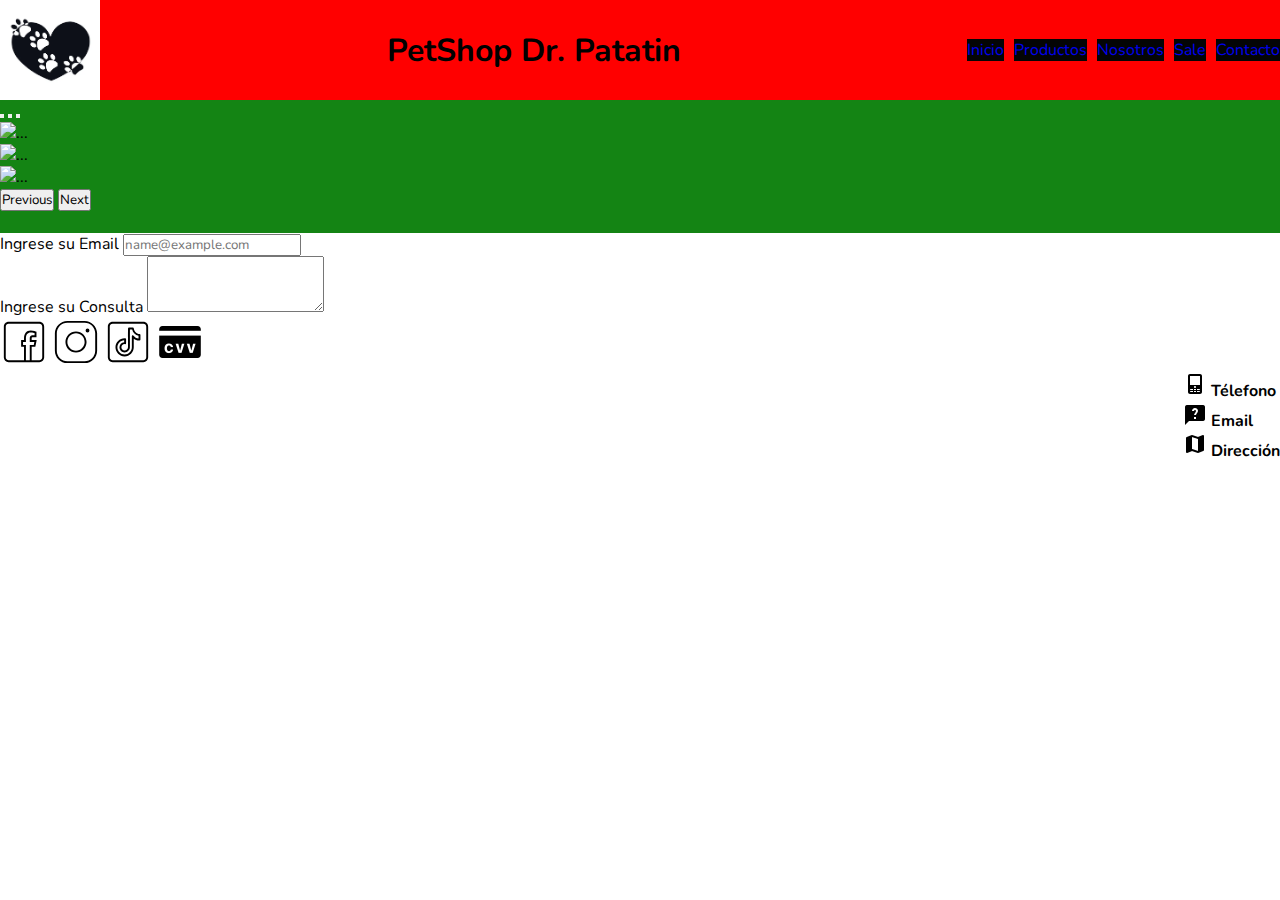
==== secciones/contacto.html @ 643187ed "actualizacion" ====
<!DOCTYPE html>
<html lang="en">
<head>
    <meta charset="UTF-8">
    <meta http-equiv="X-UA-Compatible" content="IE=edge">
    <meta name="viewport" content="width=device-width, initial-scale=1.0">
    <link rel="stylesheet" href="../estilos/estilos.css">
    <title>Document</title>
    <link href="https://cdn.jsdelivr.net/npm/bootstrap@5.2.3/dist/css/bootstrap.min.css" rel="stylesheet" integrity="sha384-rbsA2VBKQhggwzxH7pPCaAqO46MgnOM80zW1RWuH61DGLwZJEdK2Kadq2F9CUG65" crossorigin="anonymous">
</head>
<body>
    
    <header>
        <img class="logo" src="../imagenes/logo.webp" alt="logo">
        <nav class="titu">
        <h1 class="titulo">PetShop Dr. Patatin</h1>
    </nav>
        <nav class="navbar">
        
            <ul class="menu">
                <li class="menu__item">
                    <a href="../index.html">Inicio</a>
            </li>
                <li class="menu__item">
                    <a href="../secciones/productos.html">Productos</a>
            </li>
                <li class="menu__item">
                    <a href="../secciones/nosotros.html">Nosotros</a>
            </li>
            <li class="menu__item">
                <a href="../secciones/sale.html">Sale</a>
            </li>
            <li class="menu__item">
                <a href="../secciones/contacto.html">Contacto</a>
            </li>
        </ul>
    </header>

    <section class="carousel d-flex justify-content-center align-items-center ">
        <div id="carouselExampleIndicators" class="carousel slide" data-bs-ride="true">
            <div class="carousel-indicators">
                <button type="button" data-bs-target="#carouselExampleIndicators" data-bs-slide-to="0" class="active" aria-current="true" aria-label="Slide 1"></button>
                <button type="button" data-bs-target="#carouselExampleIndicators" data-bs-slide-to="1" aria-label="Slide 2"></button>
                <button type="button" data-bs-target="#carouselExampleIndicators" data-bs-slide-to="2" aria-label="Slide 3"></button>
            </div>
            <div class="carousel-inner">
                <div class="carousel-item active">
                <img src="../contacto/2211-Website-Banner-Gato-Excellent-150020-7_5kg-Regalo-251316-150066-1kg-35_ Off en la 2da--D.png" class="d-block w-100" alt="...">
            </div>
                <div class="carousel-item">
                <img src="../contacto/2211-Website-Banner-Perro y Gato-Descanso-256005--H40--269385----D.png" class="d-block w-100" alt="...">
            </div>
                <div class="carousel-item">
                <img src="../contacto/Web-banner-desk-Serenex_out.png" class="d-block w-100" alt="...">
            </div>
    
            </div>
            <button class="carousel-control-prev" type="button" data-bs-target="#carouselExampleIndicators" data-bs-slide="prev">
                <span class="carousel-control-prev-icon" aria-hidden="true"></span>
                <span class="visually-hidden">Previous</span>
            </button>
            <button class="carousel-control-next" type="button" data-bs-target="#carouselExampleIndicators" data-bs-slide="next">
                <span class="carousel-control-next-icon" aria-hidden="true"></span>
                <span class="visually-hidden">Next</span>
            </button>
        </div>
    </section>


    <main class="terceraac">
        <section class="horizontal">
            <div class="imagenes-horizontal">
                <img src="../contacto/forma_entrega_desk_ENTREGA_AUTO.png" alt="">
                <img src="../contacto/forma_entrega_desk_PICKUP.png" alt="">
                <img src="../contacto/icono-envio-express.png" alt="">
                <img src="../contacto/icono-envio-flash.png" alt="">
                <img src="../contacto/icono-envio-interior.png" alt="">
            </div>
        </section>
    </main>
    
    <main class="formulario">
        
            <div class="mb-3">
                <label for="exampleFormControlInput1" class="form-label">Ingrese su Email</label>
                <input type="email" class="form-control" id="exampleFormControlInput1" placeholder="name@example.com">
              </div>
              <div class="mb-3">
                <label for="exampleFormControlTextarea1" class="form-label">Ingrese su Consulta</label>
                <textarea class="form-control" id="exampleFormControlTextarea1" rows="3"></textarea>
              </div>
        
    </main>


    <footer class="pie">
        <div class="redes">
            <a href="https://es-la.facebook.com/" target="_blank"><img src="../imagenes/facebook.svg" alt=""></a>
            <a href="https://www.instagram.com/" target="_blank"><img src="../imagenes/instagram.svg" alt=""></a>
            <a href="https://www.tiktok.com/" target="_blank"><img src="../imagenes/tiktok.svg" alt=""></a>
            <a href="https://www.visa.com.ar/" target="_blank"><img src="../imagenes/tarjeta.png" alt=""></a>
    </div>
        <div class="contactos">
            <h4> <img src="../imagenes/icons8-google-mobile.svg" alt=""> Télefono</h4>
            <h4> <img src="../imagenes/icons8-pregunta-24.png" alt=""> Email</h4>
            <h4> <img src="../imagenes/icons8-mapa-24.png" alt=""> Dirección</h4>
    </div>
</footer>

<script src="https://cdn.jsdelivr.net/npm/bootstrap@5.2.3/dist/js/bootstrap.bundle.min.js" integrity="sha384-kenU1KFdBIe4zVF0s0G1M5b4hcpxyD9F7jL+jjXkk+Q2h455rYXK/7HAuoJl+0I4" crossorigin="anonymous"></script>



</body>
</html>
---- estilos/estilos.css ----
@import url('https://fonts.googleapis.com/css2?family=Anton&family=Nunito:ital,wght@0,300;0,400;1,500;1,600&display=swap');
*{
    padding: 0;
    margin: 0;
    box-sizing: border-box;
    font-family: 'Nunito', sans-serif;
    
}

header{
    background-color:red;
    display: flex;
    justify-content: space-between;
    align-items: center;
}
rgb(135, 135, 149)

.titu{
    display: flex;
    align-items: center;
    text-align: center;
    font-family: 'Anton', sans-serif;
}

.logo{
    width: 100px;
}

.menu{
    display: flex;
    text-align: right;
    list-style-type: none;
    gap: 10px;
    
}

.menu__item a{
    text-decoration: none;
}

.imagenes{
    background-color: rgb(86, 103, 90);
    display: flex;
    flex-wrap: wrap;
    padding: 60px;
    gap: 30px;
    
}

.imagen{
    
}

.secciondos{
    background-color: rgb(86, 103, 90);
    display: flex;
    flex-wrap: wrap;
    padding: 60px;
    gap: 30px;
}
.seccion{
    display: flex;
    flex-direction: column;
    gap: 5px;
}
.tercera{
    background-color: rgb(86, 103, 90);
    display: flex;
    padding: 60px;
    gap: 30px;
}

.seccion3{
    display: flex;
    flex-direction: column;
    gap: 5px;
}



.terceraa{
    background-color: rgb(108, 147, 29);
    display: flex;
    justify-content:center;
    padding: 60px;
    gap: 30px;
}

.contenedor{
    display: grid;
    padding: 50px;
    background-color: rgb(196, 255, 200);
    align-items: center;
    justify-items: center;
    grid-template-columns: repeat(4, 1fr);
    grid-template-rows: 1fr 1fr 1fr;
    grid-template-areas: 
    "caja1 caja1 caja1 caja1"
    "caja2 caja3 caja4 caja5"
    "caja6 caja6 caja6 caja6";
}

.caja{
    border: 1px solid rgb(166, 255, 0);
    
}

.caja1{
    grid-area: caja1;
    
}
.caja2{
    grid-area: caja2;
    background-color: blueviolet;
}

.caja3{
    grid-area: caja3;
    background-color: blueviolet
}

.caja4{
    grid-area: caja4;
    background-color: blueviolet
}

.caja5{
    grid-area: caja5;
    background-color: blueviolet
}

.caja6{
    grid-area: caja6;
    
}
.img{
    height: 60vh;
    padding: 50px;
    background-color: rgb(13, 13, 13);

}

section{
    background-color: rgb(20, 132, 20);
}



.peluquerias{
    
    display: flex;
    flex-direction:row;
    background-color: lightgreen;
    padding: 50px;
    margin: 30px;
    flex-wrap: nowrap;
    gap: 30px;
    m
}
    
    


.info{
    display: flex;
    flex-direction: column;
    gap: 1rem;
    padding: 2rem;
}



.peluquerias:hover{
    transform: scale(1.1) translateZ(-60px);
}

.menu__item{
    background-color: rgb(4, 5, 5);
    text-decoration: aliceblue;
}

.footer{
    background-color: rgb(173, 8, 13)
    darkgreen
    justify-content: space-between;
    padding: 50px;
}
.contactos{
    display: flex;
    flex-direction: column;
    flex-wrap: wrap;
    align-items: stretch;
    align-content: flex-end;
}


@media screen and (max-width: 768px){
    .contenedor{
        display: flex;
        flex-direction: row;

    }

}
    
@media screen and (max-width: 480px){
    .contenedor{
    display: flex;
    flex-direction: column;
    }
}
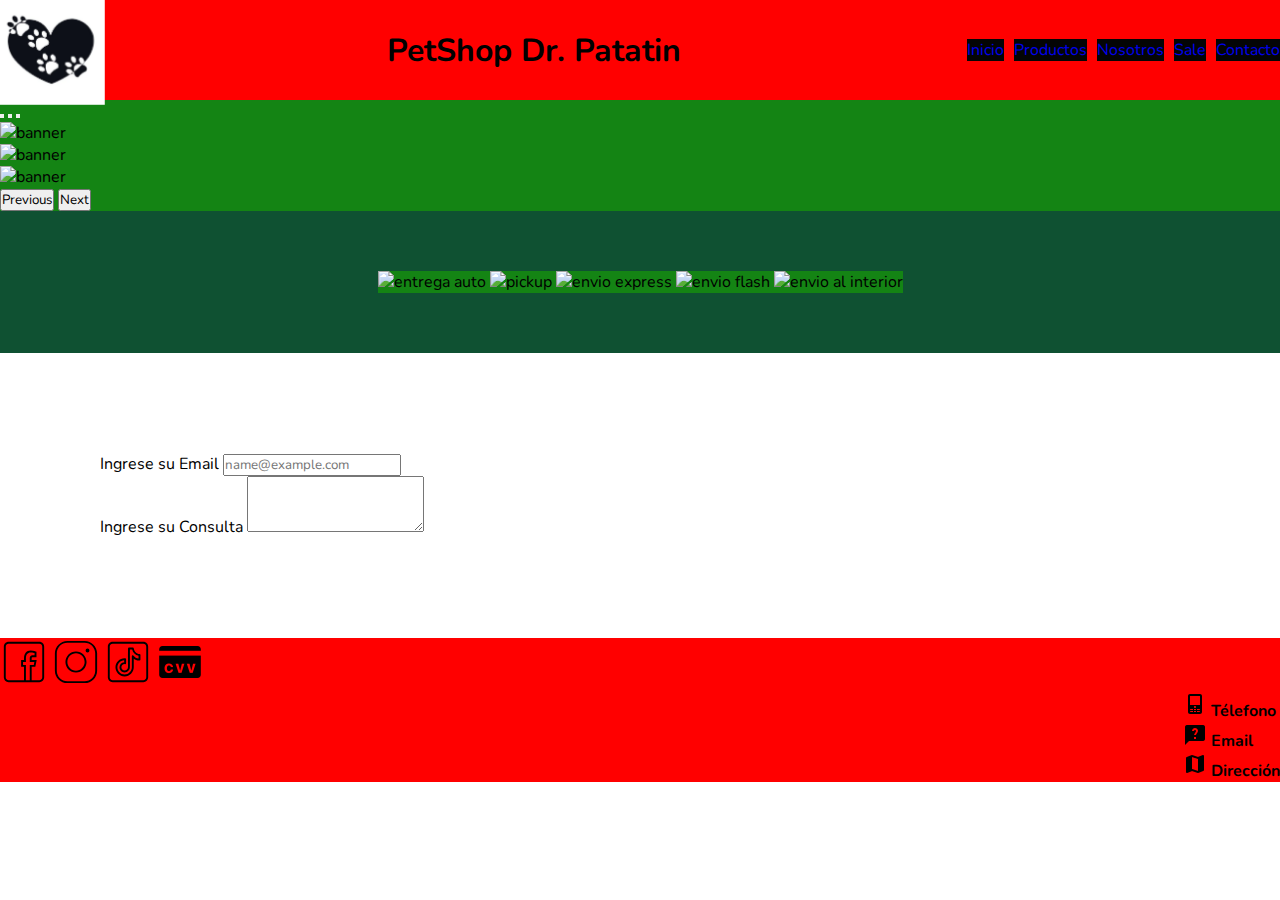
==== commit bd062241: "Nuevo ingreso MC y KW" ====
--- a/secciones/contacto.html
+++ b/secciones/contacto.html
@@ -5,7 +5,9 @@
     <meta http-equiv="X-UA-Compatible" content="IE=edge">
     <meta name="viewport" content="width=device-width, initial-scale=1.0">
     <link rel="stylesheet" href="../estilos/estilos.css">
-    <title>Document</title>
+    <title>PetShop Dr. Patatin - Contacto</title>
+    <meta name="description" content="Comunicate con nosotros de la manera mas simple.">
+    <meta name="keywords" content="Llamanos, Mensajes, Envíos, Pagos, Pedidos.">
     <link href="https://cdn.jsdelivr.net/npm/bootstrap@5.2.3/dist/css/bootstrap.min.css" rel="stylesheet" integrity="sha384-rbsA2VBKQhggwzxH7pPCaAqO46MgnOM80zW1RWuH61DGLwZJEdK2Kadq2F9CUG65" crossorigin="anonymous">
 </head>
 <body>
@@ -45,13 +47,13 @@
             </div>
             <div class="carousel-inner">
                 <div class="carousel-item active">
-                <img src="../contacto/2211-Website-Banner-Gato-Excellent-150020-7_5kg-Regalo-251316-150066-1kg-35_ Off en la 2da--D.png" class="d-block w-100" alt="...">
+                <img src="../contacto/2211-Website-Banner-Gato-Excellent-150020-7_5kg-Regalo-251316-150066-1kg-35_ Off en la 2da--D.png" class="d-block w-100" alt="banner">
             </div>
                 <div class="carousel-item">
-                <img src="../contacto/2211-Website-Banner-Perro y Gato-Descanso-256005--H40--269385----D.png" class="d-block w-100" alt="...">
+                <img src="../contacto/2211-Website-Banner-Perro y Gato-Descanso-256005--H40--269385----D.png" class="d-block w-100" alt="banner">
             </div>
                 <div class="carousel-item">
-                <img src="../contacto/Web-banner-desk-Serenex_out.png" class="d-block w-100" alt="...">
+                <img src="../contacto/Web-banner-desk-Serenex_out.png" class="d-block w-100" alt="banner">
             </div>
     
             </div>
@@ -70,11 +72,11 @@
     <main class="terceraac">
         <section class="horizontal">
             <div class="imagenes-horizontal">
-                <img src="../contacto/forma_entrega_desk_ENTREGA_AUTO.png" alt="">
-                <img src="../contacto/forma_entrega_desk_PICKUP.png" alt="">
-                <img src="../contacto/icono-envio-express.png" alt="">
-                <img src="../contacto/icono-envio-flash.png" alt="">
-                <img src="../contacto/icono-envio-interior.png" alt="">
+                <img src="../contacto/forma_entrega_desk_ENTREGA_AUTO.png" alt="entrega auto">
+                <img src="../contacto/forma_entrega_desk_PICKUP.png" alt="pickup">
+                <img src="../contacto/icono-envio-express.png" alt="envio express">
+                <img src="../contacto/icono-envio-flash.png" alt="envio flash">
+                <img src="../contacto/icono-envio-interior.png" alt="envio al interior">
             </div>
         </section>
     </main>
@@ -84,11 +86,11 @@
             <div class="mb-3">
                 <label for="exampleFormControlInput1" class="form-label">Ingrese su Email</label>
                 <input type="email" class="form-control" id="exampleFormControlInput1" placeholder="name@example.com">
-              </div>
-              <div class="mb-3">
+            </div>
+                <div class="mb-3">
                 <label for="exampleFormControlTextarea1" class="form-label">Ingrese su Consulta</label>
                 <textarea class="form-control" id="exampleFormControlTextarea1" rows="3"></textarea>
-              </div>
+            </div>
         
     </main>
 
--- a/estilos/estilos.css
+++ b/estilos/estilos.css
@@ -170,13 +170,30 @@
 
 
 
-.peluquerias:hover{
+img:hover{
     transform: scale(1.1) translateZ(-60px);
+}
+.terceraac{
+    background-color:#0f5132;
+    display: flex;
+    justify-content:space-around;
+    padding: 60px;
+    gap: 30px;
 }
 
 .menu__item{
     background-color: rgb(4, 5, 5);
     text-decoration: aliceblue;
+}
+
+.formulario{
+    padding: 50px;
+    margin: 50px;
+}
+
+
+.pie{
+    background-color: red;
 }
 
 .footer{
